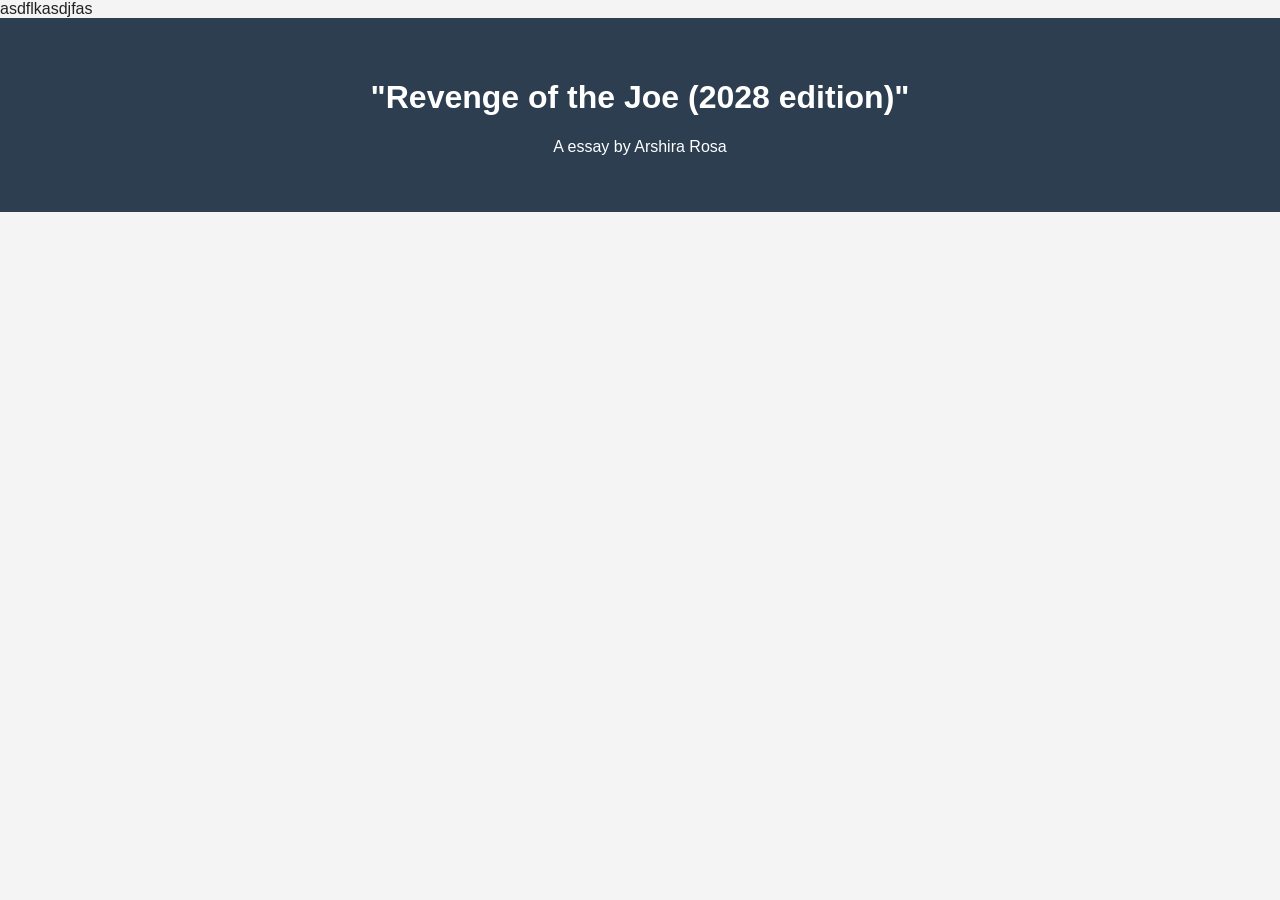
==== index.html @ 0e39c199 "Update index.html" ====
<html>
  <head>
    <Title>"Joe Biden's Revenge!!!</Title>
    <link rel ="stylesheet" href="style.css">
  </head> 
    <body>
      asdflkasdjfas
      <header> 
        <h1>"Revenge of the Joe (2028 edition)"</h1>
        <p>A essay by Arshira Rosa</p>
      </header>
    </body>
</html>
---- style.css ----
body {
  font-family: Arial, sans-serif;
  margin: 0;
  background-color: #f4f4f4;
  color: #222;
}

header {
  background-color: #2c3e50;
  color: white;
  text-align: center;
  padding: 40px;
}

nav {
  background-color: #34495e;
  padding: 15px;
  text-align: center;
}

nav a {
  color: white;
  text-decoration: none;
  margin: 0 15px;
  font-weight: bold;
}

nav a:hover {
  text-decoration: underline;
}

main {
  width: 80%;
  margin: 30px auto;
}

section {
  background-color: white;
  padding: 25px;
  margin-bottom: 20px;
  border-radius: 10px;
}

.card {
  background-color: #e8f0fe;
  padding: 15px;
  margin-top: 10px;
  border-left: 5px solid #3498db;
  border-radius: 5px;
}

button {
  background-color: #3498db;
  color: white;
  border: none;
  padding: 12px 18px;
  border-radius: 6px;
  cursor: pointer;
}

button:hover {
  background-color: #217dbb;
}

footer {
  background-color: #2c3e50;
  color: white;
  text-align: center;
  padding: 15px;
}
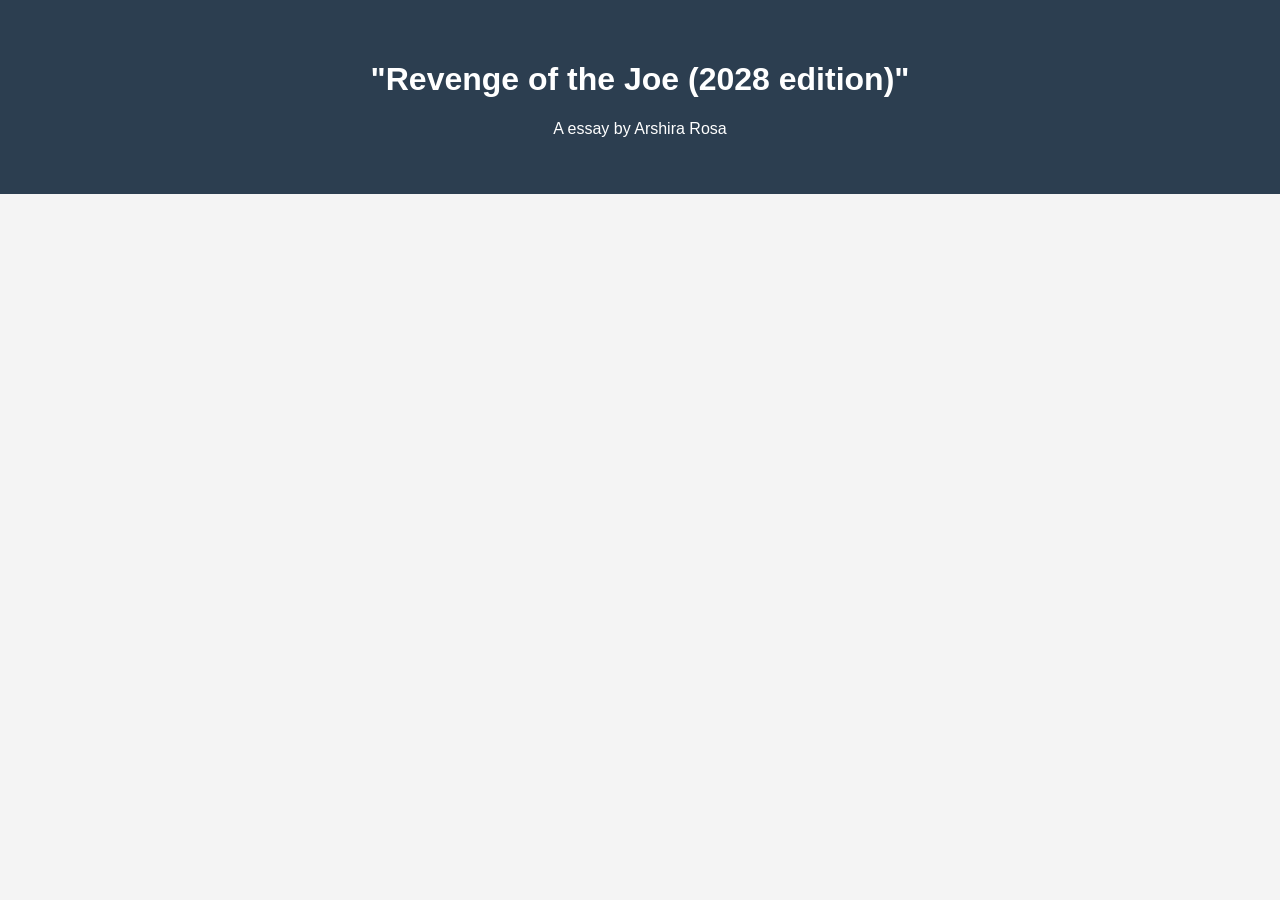
==== commit 81aae20c: "Update index.html" ====
--- a/index.html
+++ b/index.html
@@ -1,13 +1,12 @@
 <html>
   <head>
-    <Title>"Joe Biden's Revenge!!!</Title>
+    <Title>Joe Biden's Revenge!!!</Title>
     <link rel ="stylesheet" href="style.css">
   </head> 
     <body>
-      asdflkasdjfas
       <header> 
         <h1>"Revenge of the Joe (2028 edition)"</h1>
-        <p>A essay by Arshira Rosa</p>
+        <p>A essay by Arshira Rosa</p> 
       </header>
     </body>
 </html>
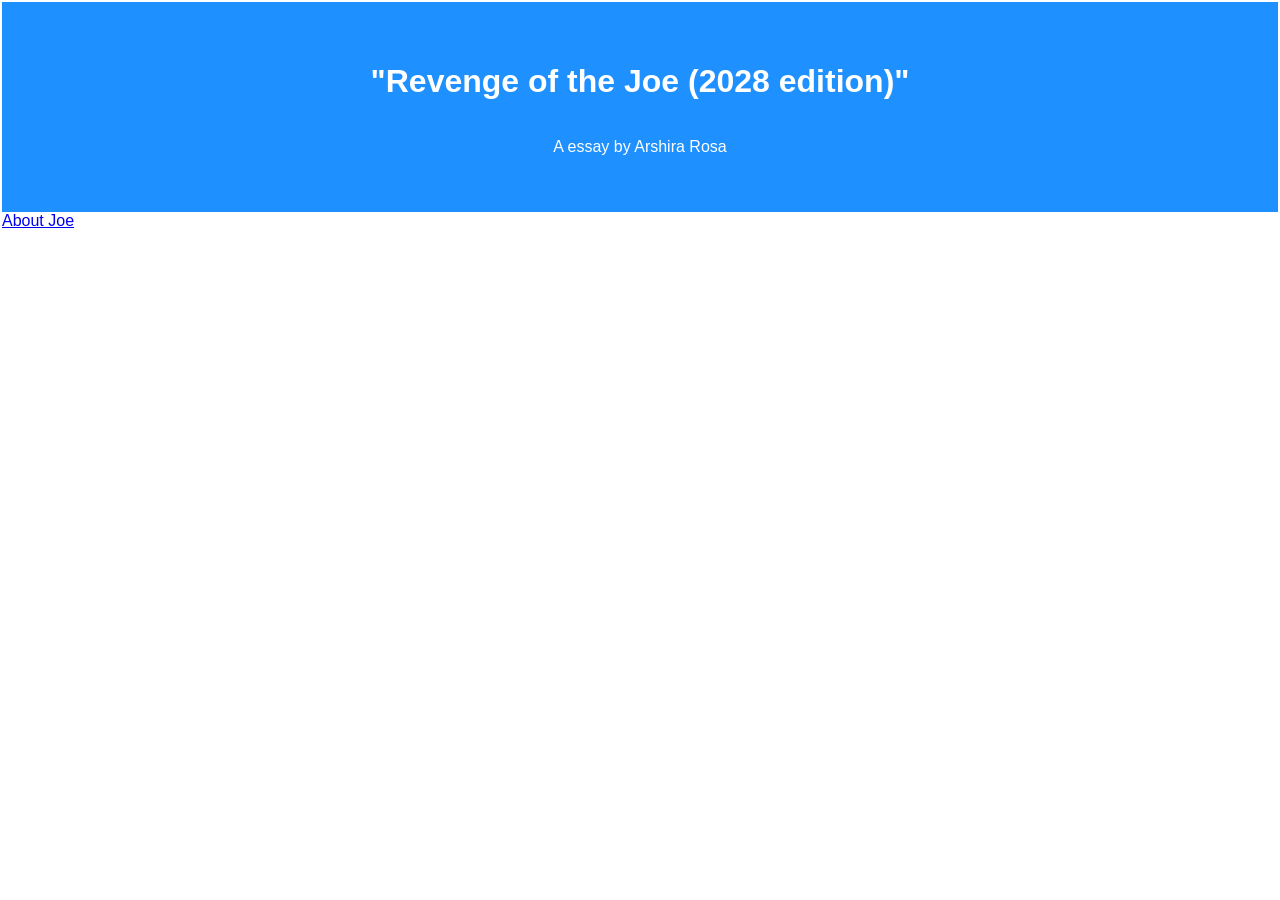
==== commit 0ce9c426: "Update index.html" ====
--- a/index.html
+++ b/index.html
@@ -8,5 +8,7 @@
         <h1>"Revenge of the Joe (2028 edition)"</h1>
         <p>A essay by Arshira Rosa</p> 
       </header>
+        <nav>
+          <a href ="about">About Joe</a>
     </body>
 </html>
--- a/style.css
+++ b/style.css
@@ -1,70 +1,18 @@
 body {
-  font-family: Arial, sans-serif;
-  margin: 0;
-  background-color: #f4f4f4;
+  font-family: Inter, sans-serif;
+  margin: 2;
+  background-color: #cornflowerblue;
   color: #222;
 }
 
-header {
-  background-color: #2c3e50;
-  color: white;
-  text-align: center;
+header { 
+  background-color: dodgerblue;
+  color: white; 
+  text-align: center; 
   padding: 40px;
-}
 
-nav {
-  background-color: #34495e;
-  padding: 15px;
-  text-align: center;
-}
-
-nav a {
-  color: white;
-  text-decoration: none;
-  margin: 0 15px;
-  font-weight: bold;
-}
-
-nav a:hover {
-  text-decoration: underline;
-}
-
-main {
-  width: 80%;
-  margin: 30px auto;
-}
-
-section {
-  background-color: white;
-  padding: 25px;
-  margin-bottom: 20px;
-  border-radius: 10px;
-}
-
-.card {
-  background-color: #e8f0fe;
-  padding: 15px;
-  margin-top: 10px;
-  border-left: 5px solid #3498db;
-  border-radius: 5px;
-}
-
-button {
-  background-color: #3498db;
-  color: white;
-  border: none;
-  padding: 12px 18px;
-  border-radius: 6px;
-  cursor: pointer;
-}
-
-button:hover {
-  background-color: #217dbb;
-}
-
-footer {
-  background-color: #2c3e50;
-  color: white;
-  text-align: center;
-  padding: 15px;
-}
+  display: flex;
+  flex-direction: column;
+  align-items: left;
+  justify-content: left; 
+}   
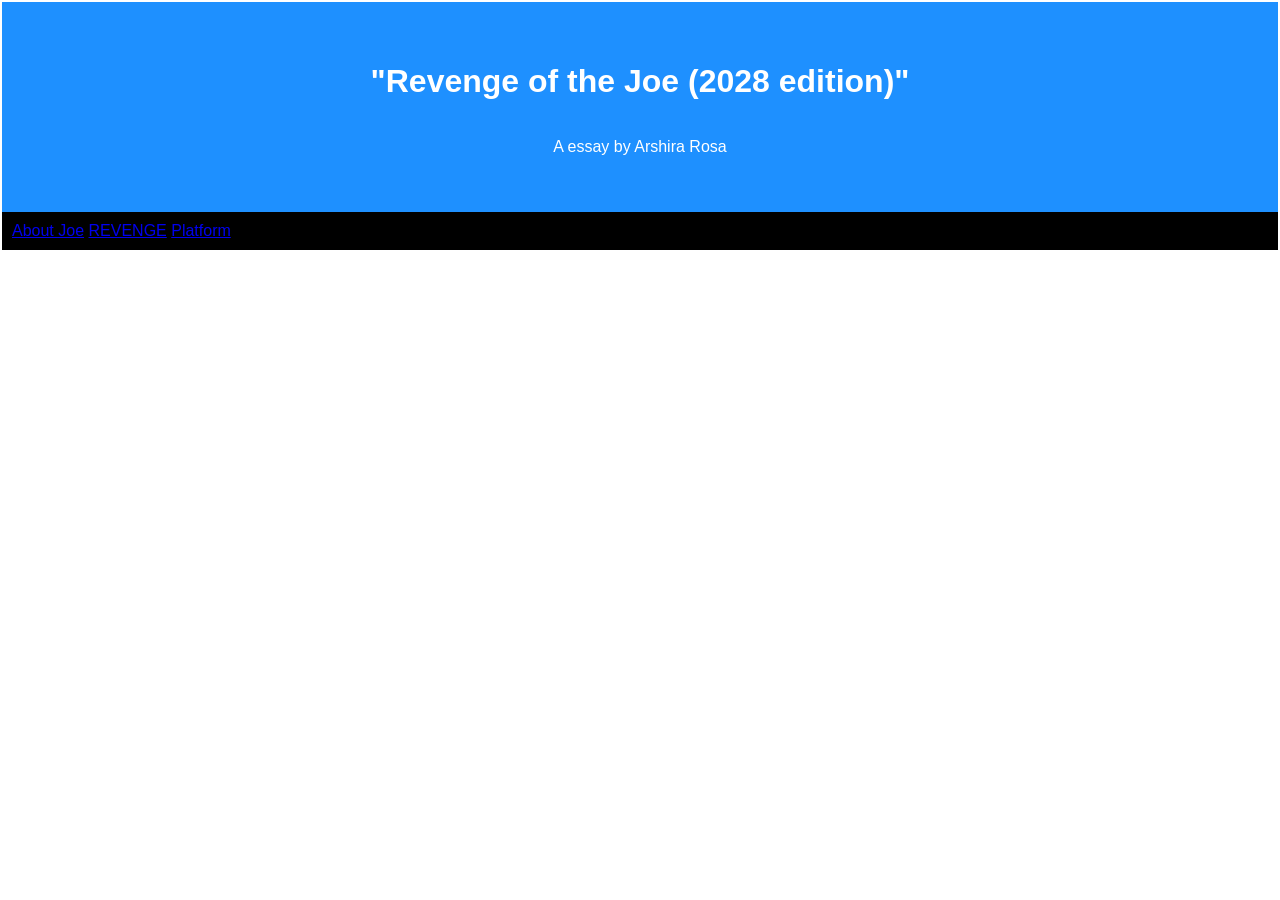
==== commit 6c8a0716: "Update index.html" ====
--- a/index.html
+++ b/index.html
@@ -10,5 +10,7 @@
       </header>
         <nav>
           <a href ="about">About Joe</a>
+          <a href ="revenge">REVENGE</a>
+          <a href ="platform">Platform</a>
     </body>
 </html>
--- a/style.css
+++ b/style.css
@@ -16,3 +16,9 @@
   align-items: left;
   justify-content: left; 
 }   
+
+nav { 
+  background-color: black;
+  padding: 10px;
+  text-align center;
+} 
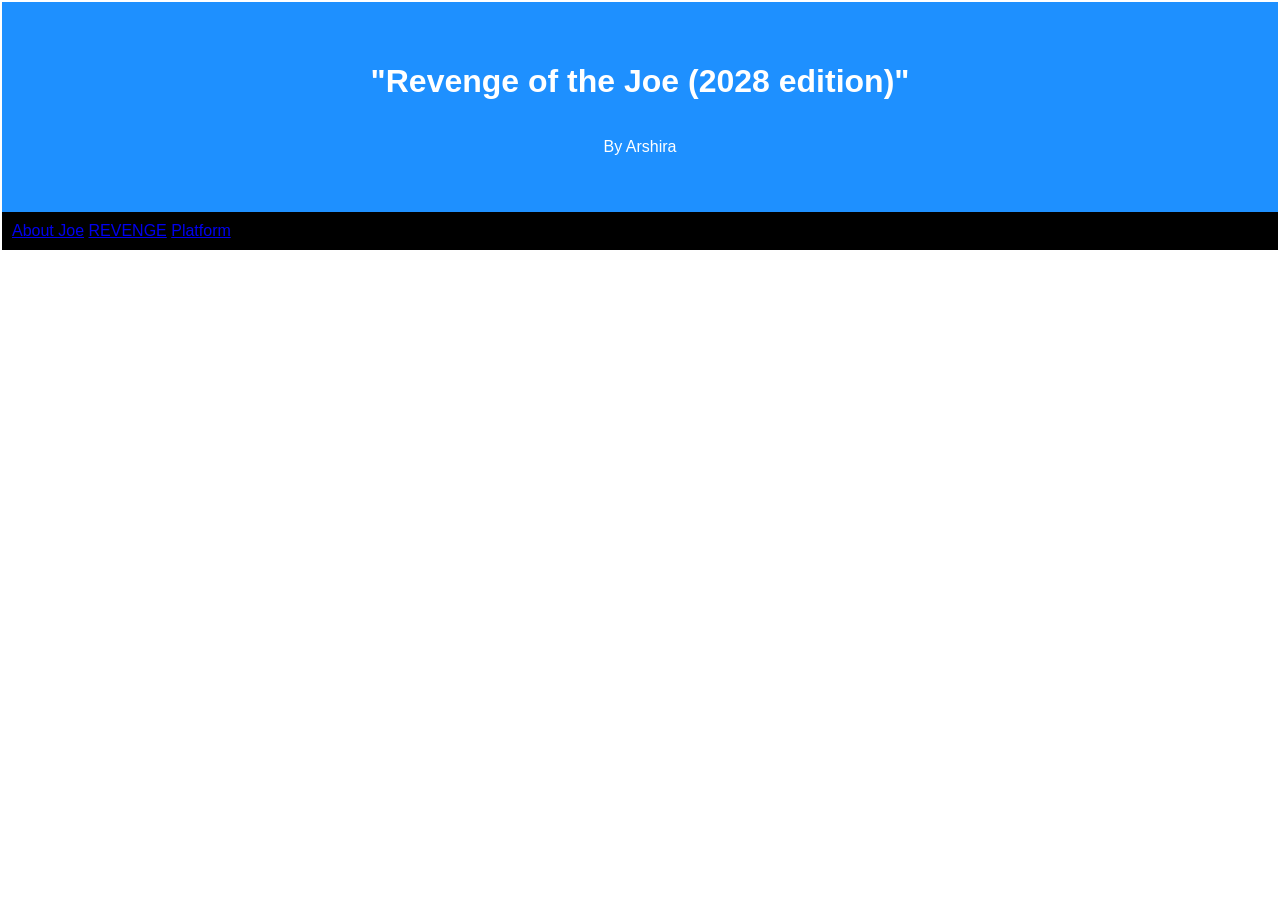
==== commit 7acac866: "Update index.html" ====
--- a/index.html
+++ b/index.html
@@ -6,7 +6,7 @@
     <body>
       <header> 
         <h1>"Revenge of the Joe (2028 edition)"</h1>
-        <p>A essay by Arshira Rosa</p> 
+        <p>By Arshira</p> 
       </header>
         <nav>
           <a href ="about">About Joe</a>
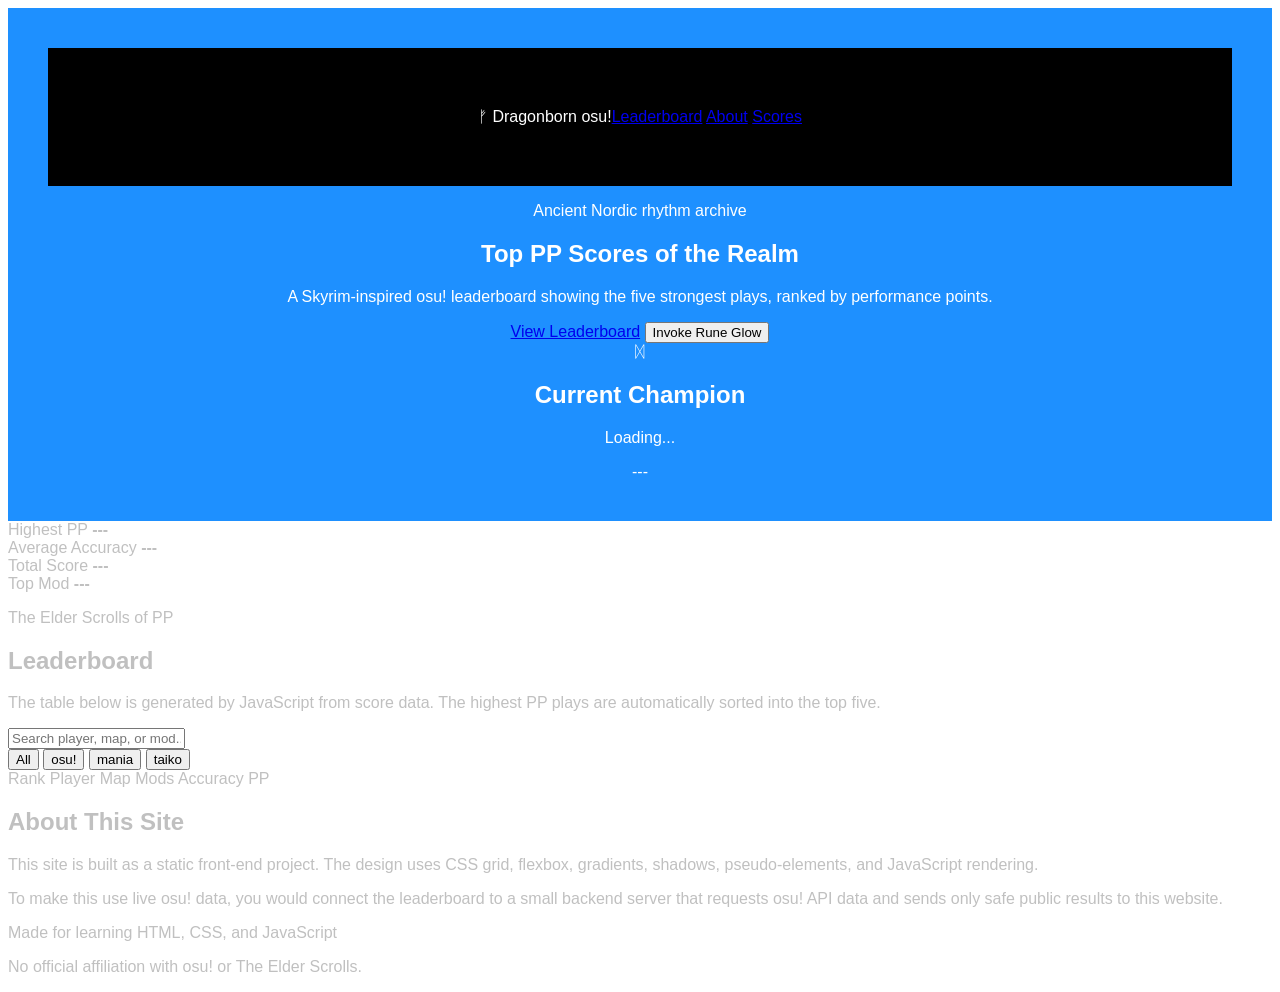
==== commit 408d450a: "Update index.html" ====
--- a/index.html
+++ b/index.html
@@ -1,16 +1,140 @@
-<html>
+<!DOCTYPE html>
+<html lang="en">
   <head>
-    <Title>Joe Biden's Revenge!!!</Title>
-    <link rel ="stylesheet" href="style.css">
-  </head> 
-    <body>
-      <header> 
-        <h1>"Revenge of the Joe (2028 edition)"</h1>
-        <p>By Arshira</p> 
-      </header>
-        <nav>
-          <a href ="about">About Joe</a>
-          <a href ="revenge">REVENGE</a>
-          <a href ="platform">Platform</a>
-    </body>
+    <meta charset="UTF-8">
+    <meta name="viewport" content="width=device-width, initial-scale=1.0">
+    <title>Dragonborn osu! Leaderboard</title>
+
+    <link rel="stylesheet" href="style.css">
+  </head>
+
+  <body>
+    <div class="background-fog"></div>
+    <div class="snow-layer"></div>
+
+    <header class="site-header">
+      <nav class="navbar">
+        <div class="logo">
+          <span class="logo-mark">ᚠ</span>
+          <span>Dragonborn osu!</span>
+        </div>
+
+        <div class="nav-links">
+          <a href="#leaderboard">Leaderboard</a>
+          <a href="#about">About</a>
+          <a href="#scores">Scores</a>
+        </div>
+      </nav>
+
+      <section class="hero">
+        <div class="hero-text">
+          <p class="eyebrow">Ancient Nordic rhythm archive</p>
+          <h1>Top PP Scores of the Realm</h1>
+          <p class="hero-description">
+            A Skyrim-inspired osu! leaderboard showing the five strongest plays,
+            ranked by performance points.
+          </p>
+
+          <div class="hero-actions">
+            <a href="#leaderboard" class="btn primary-btn">View Leaderboard</a>
+            <button class="btn ghost-btn" id="shuffleThemeButton">Invoke Rune Glow</button>
+          </div>
+        </div>
+
+        <div class="hero-card">
+          <div class="dragon-emblem">ᛞ</div>
+          <h2>Current Champion</h2>
+          <p id="championName">Loading...</p>
+          <span id="championPP">---</span>
+        </div>
+      </section>
+    </header>
+
+    <main>
+      <section class="stats-grid" id="scores">
+        <article class="stat-card">
+          <span class="stat-label">Highest PP</span>
+          <strong id="highestPP">---</strong>
+        </article>
+
+        <article class="stat-card">
+          <span class="stat-label">Average Accuracy</span>
+          <strong id="averageAccuracy">---</strong>
+        </article>
+
+        <article class="stat-card">
+          <span class="stat-label">Total Score</span>
+          <strong id="totalScore">---</strong>
+        </article>
+
+        <article class="stat-card">
+          <span class="stat-label">Top Mod</span>
+          <strong id="topMod">---</strong>
+        </article>
+      </section>
+
+      <section class="leaderboard-section" id="leaderboard">
+        <div class="section-heading">
+          <p class="eyebrow">The Elder Scrolls of PP</p>
+          <h2>Leaderboard</h2>
+          <p>
+            The table below is generated by JavaScript from score data.
+            The highest PP plays are automatically sorted into the top five.
+          </p>
+        </div>
+
+        <div class="leaderboard-controls">
+          <input
+            type="text"
+            id="searchInput"
+            placeholder="Search player, map, or mod..."
+            aria-label="Search leaderboard"
+          >
+
+          <div class="mode-buttons">
+            <button class="mode-btn active" data-mode="all">All</button>
+            <button class="mode-btn" data-mode="osu">osu!</button>
+            <button class="mode-btn" data-mode="mania">mania</button>
+            <button class="mode-btn" data-mode="taiko">taiko</button>
+          </div>
+        </div>
+
+        <div class="leaderboard-frame">
+          <div class="leaderboard-header">
+            <span>Rank</span>
+            <span>Player</span>
+            <span>Map</span>
+            <span>Mods</span>
+            <span>Accuracy</span>
+            <span>PP</span>
+          </div>
+
+          <div id="leaderboardRows" class="leaderboard-rows"></div>
+        </div>
+      </section>
+
+      <section class="about-section" id="about">
+        <div class="about-panel">
+          <h2>About This Site</h2>
+          <p>
+            This site is built as a static front-end project. The design uses CSS grid,
+            flexbox, gradients, shadows, pseudo-elements, and JavaScript rendering.
+          </p>
+
+          <p>
+            To make this use live osu! data, you would connect the leaderboard to a
+            small backend server that requests osu! API data and sends only safe public
+            results to this website.
+          </p>
+        </div>
+      </section>
+    </main>
+
+    <footer>
+      <p>Made for learning HTML, CSS, and JavaScript</p>
+      <p class="small-text">No official affiliation with osu! or The Elder Scrolls.</p>
+    </footer>
+
+    <script src="script.js"></script>
+  </body>
 </html>
--- a/style.css
+++ b/style.css
@@ -2,7 +2,7 @@
   font-family: Inter, sans-serif;
   margin: 2;
   background-color: #cornflowerblue;
-  color: #222;
+  color: silver;
 }
 
 header { 
@@ -19,6 +19,13 @@
 
 nav { 
   background-color: black;
-  padding: 10px;
+  padding: 60px;
   text-align center;
+
+  display: flex;
+  flex-direction: row;
+  align-items: center;
+  justify-content: center;
 } 
+
+
